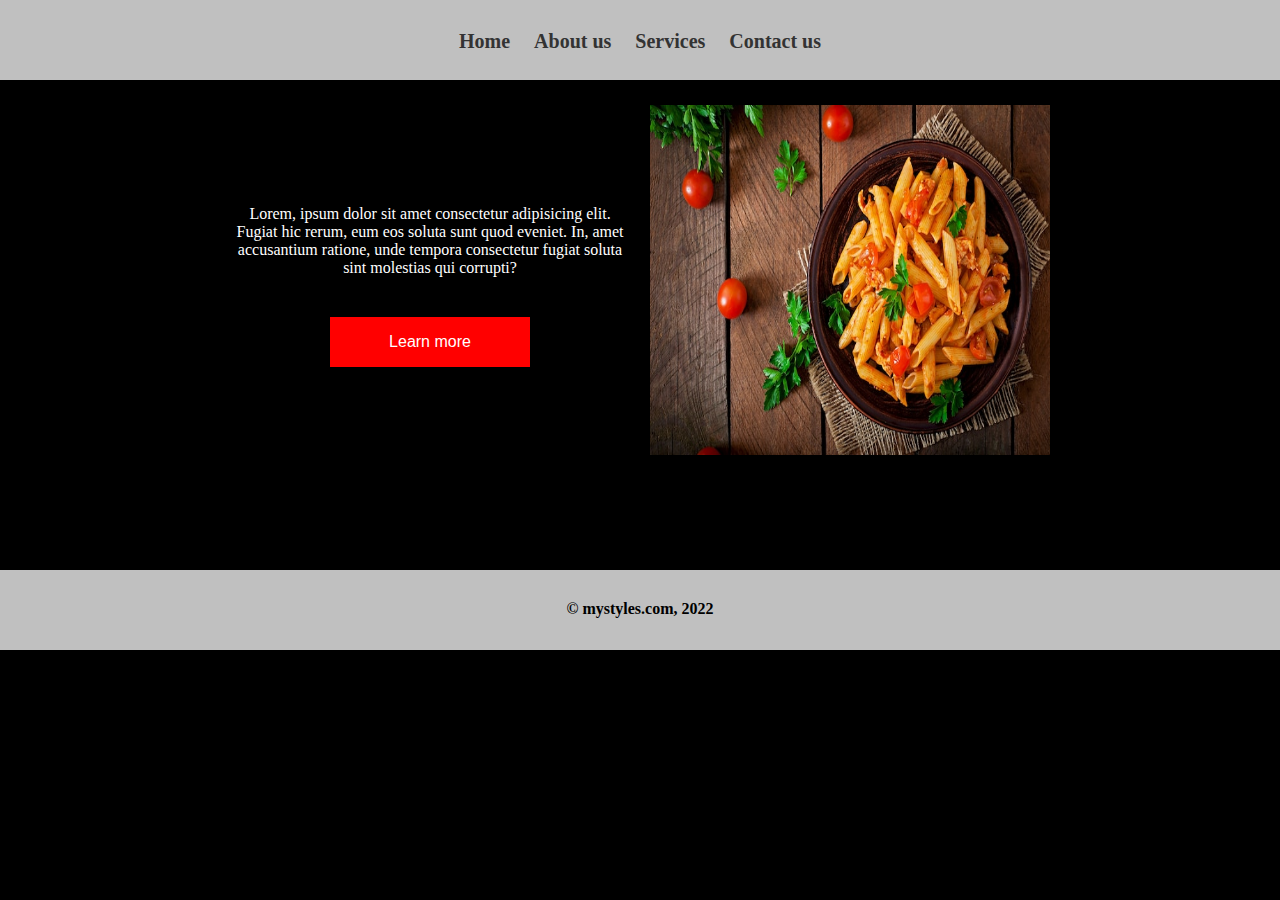
==== index.html @ 4f2a8673 "first version" ====
<!DOCTYPE html>
<html lang="en">
<head>
    <meta charset="UTF-8">
    <meta http-equiv="X-UA-Compatible" content="IE=edge">
    <meta name="viewport" content="width=device-width, initial-scale=1.0">
    <title>index page</title>
    <link rel="stylesheet" href="styles.css">
</head>
<body>
    
    <div class="container">

        <div class="nav">
            <ul>
                <li><a href="#">Home</a></li>
                <li><a href="#">About us</a></li>
                <li><a href="#">Services</a></li>
                <li><a href="#">Contact us</a></li>
            </ul>
        </div>


        <div class="main">
            <div class="text">
                <p>Lorem, ipsum dolor sit amet consectetur adipisicing elit. 
                    Fugiat hic rerum, eum eos soluta sunt quod eveniet.
                     In, amet accusantium ratione, unde tempora 
                    consectetur fugiat soluta sint molestias qui corrupti?</p>

                    <button id="btn">Learn more</button>
            </div>
            <div class="img">
                <img src="images/food2.jpg">
            </div>
        </div>


        <div class="footer">
            <h4>&copy; mystyles.com, 2022</h4>
        </div>



    </div>




</body>
</html>
---- styles.css ----
*{
    margin:0;
    padding:0;
}

.container{
    width:100%;
    height:100vh;
    background-color: black;
    
}

.nav{
    width:100%;
    height:80px;
    background:silver;
}
ul{
    display:flex;
    justify-content: center;
    position:relative;
    top:30px;
    list-style: none;
}

ul a{
    text-decoration: none;
    color:#333;
    font-size: 20px;
    font-weight: bold;
    margin:12px;
}

.main{
    width:100%;
    height:400px;
    display:flex;
    justify-content: center;
    align-items: center;
}

.main div{
    width:400px;
    height:350px;
    margin: 10px;
}

.main .text{
    color:white;
    text-align: center;
    position:relative;
    top:100px;
}

img{
    width:100%;
    height:100%;
}

#btn{
    width:200px;
    height:50px;
    border:none;
    background-color: red;
    color:white;
    font-size:16px;
    position:relative;
    top:40px;
    cursor:pointer;
}



.footer{
    width:100%;
    height:80px;
    background-color: silver;
    position:relative;
    top:90px;
}

.footer h4{
    text-align: center;
    position:relative;
    top:30px;
}
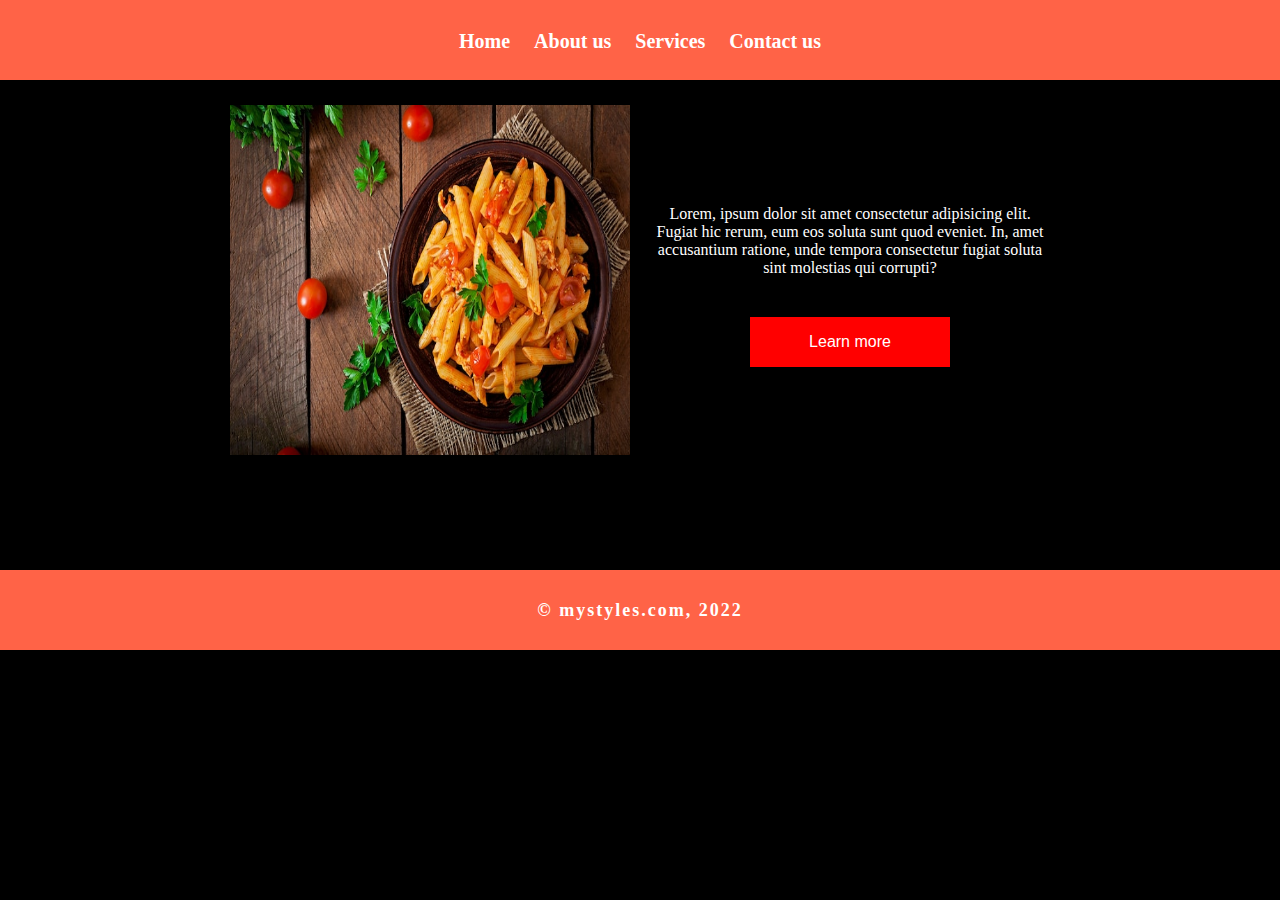
==== commit ceb83dcc: "second version" ====
--- a/index.html
+++ b/index.html
@@ -22,6 +22,11 @@
 
 
         <div class="main">
+            
+            <div class="img">
+                <img src="images/food2.jpg">
+            </div>
+
             <div class="text">
                 <p>Lorem, ipsum dolor sit amet consectetur adipisicing elit. 
                     Fugiat hic rerum, eum eos soluta sunt quod eveniet.
@@ -29,9 +34,6 @@
                     consectetur fugiat soluta sint molestias qui corrupti?</p>
 
                     <button id="btn">Learn more</button>
-            </div>
-            <div class="img">
-                <img src="images/food2.jpg">
             </div>
         </div>
 
--- a/styles.css
+++ b/styles.css
@@ -13,7 +13,7 @@
 .nav{
     width:100%;
     height:80px;
-    background:silver;
+    background:tomato;
 }
 ul{
     display:flex;
@@ -25,7 +25,7 @@
 
 ul a{
     text-decoration: none;
-    color:#333;
+    color:white;
     font-size: 20px;
     font-weight: bold;
     margin:12px;
@@ -74,7 +74,7 @@
 .footer{
     width:100%;
     height:80px;
-    background-color: silver;
+    background-color:tomato;
     position:relative;
     top:90px;
 }
@@ -83,4 +83,7 @@
     text-align: center;
     position:relative;
     top:30px;
+    color:white;
+    font-size:18px;
+    letter-spacing: 2px;
 }